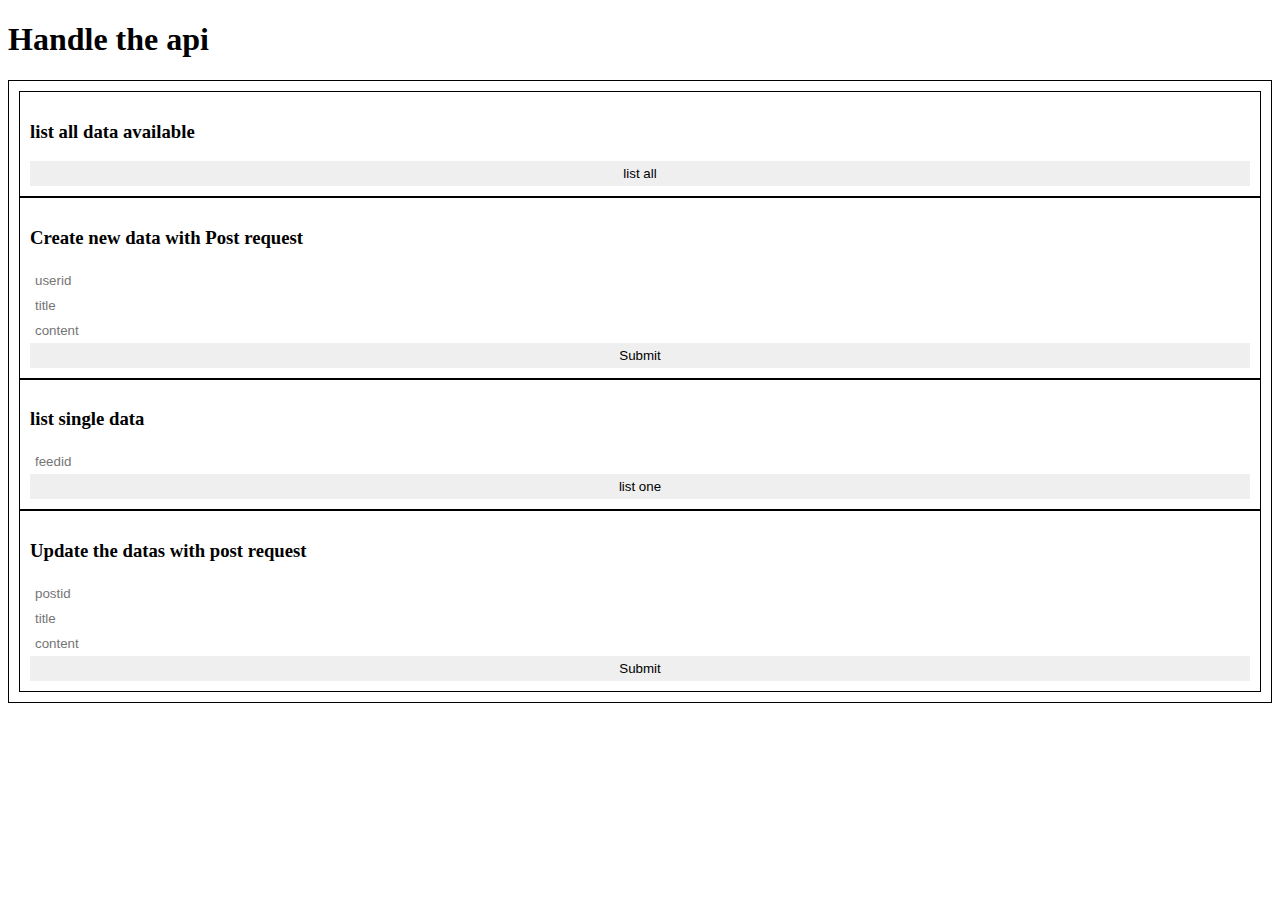
==== firstTestCase/jsclient/index.html @ bbb99ee3 "the beginning stage of the project  with newsfeed api handle with get post patch and delete /jsclien" ====
<!DOCTYPE html>
<html lang="en">

<head>
    <meta charset="UTF-8">
    <meta http-equiv="X-UA-Compatible" content="IE=edge">
    <meta name="viewport" content="width=device-width, initial-scale=1.0">
    <title>Js api handle</title>
    <link rel="stylesheet" href="cs/main.css">
</head>

<body>
    <h1>Handle the api </h1>
    <div class="container">
        <div class="listall">
            <h3>list all data available</h3>
            <button onclick="getAllData()">list all</button>
        </div>
        <div class="createdata">
            <h3>Create new data with Post request</h3>
            <input id="userid" type="text" placeholder="userid">
            <input id="title" type="text" placeholder="title">
            <input id="content" type="text" placeholder="content">
            <br>
            <button onclick="return create()">Submit</button>
        </div>
        <div class="list">
            <h3>list single data</h3>
            <input type="number" name="feedid" id="feedid" placeholder="feedid">
            <button onclick="getData()">list one</button>
        </div>
        <div class="createdata">
            <h3>Update the datas with post request</h3>
            <input id="postid" type="number" placeholder="postid">
            <input id="title" type="text" placeholder="title">
            <input id="content" type="text" placeholder="content">
            <br>
            <button onclick="update()">Submit</button>
        </div>

    </div>
    <script src="js/main.js"></script>
</body>

</html>
---- firstTestCase/jsclient/cs/main.css ----
div {
    border: 1px solid #000;
    padding: 10px;
}

input {
    width: 100%;
    padding: 5px;
    border: none;
    border-style: none;
}

button {
    width: 100%;
    padding: 5px;
    border: none;
    border-style: none;
    text-align: center;
}
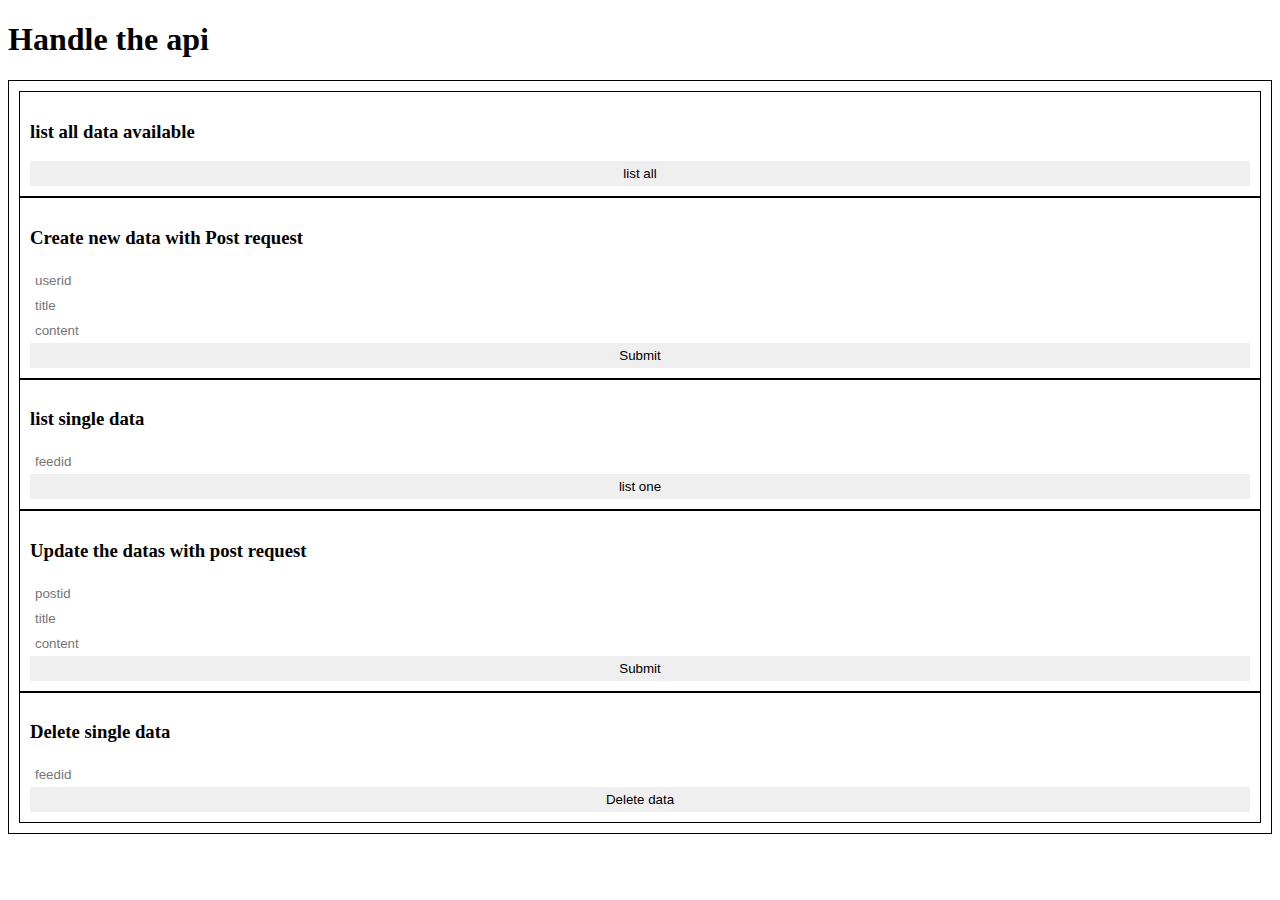
==== commit ea1d3c70: "add delete function in js client still stuck on patch" ====
--- a/firstTestCase/jsclient/index.html
+++ b/firstTestCase/jsclient/index.html
@@ -29,13 +29,18 @@
             <input type="number" name="feedid" id="feedid" placeholder="feedid">
             <button onclick="getData()">list one</button>
         </div>
-        <div class="createdata">
+        <div class="updatedata">
             <h3>Update the datas with post request</h3>
             <input id="postid" type="number" placeholder="postid">
             <input id="title" type="text" placeholder="title">
             <input id="content" type="text" placeholder="content">
             <br>
-            <button onclick="update()">Submit</button>
+            <button onclick="updatebyid()">Submit</button>
+        </div>
+        <div class="list">
+            <h3>Delete single data</h3>
+            <input type="number" name="deletefeedid" id="deletefeedid" placeholder="feedid">
+            <button onclick="deleteby()">Delete data</button>
         </div>
 
     </div>
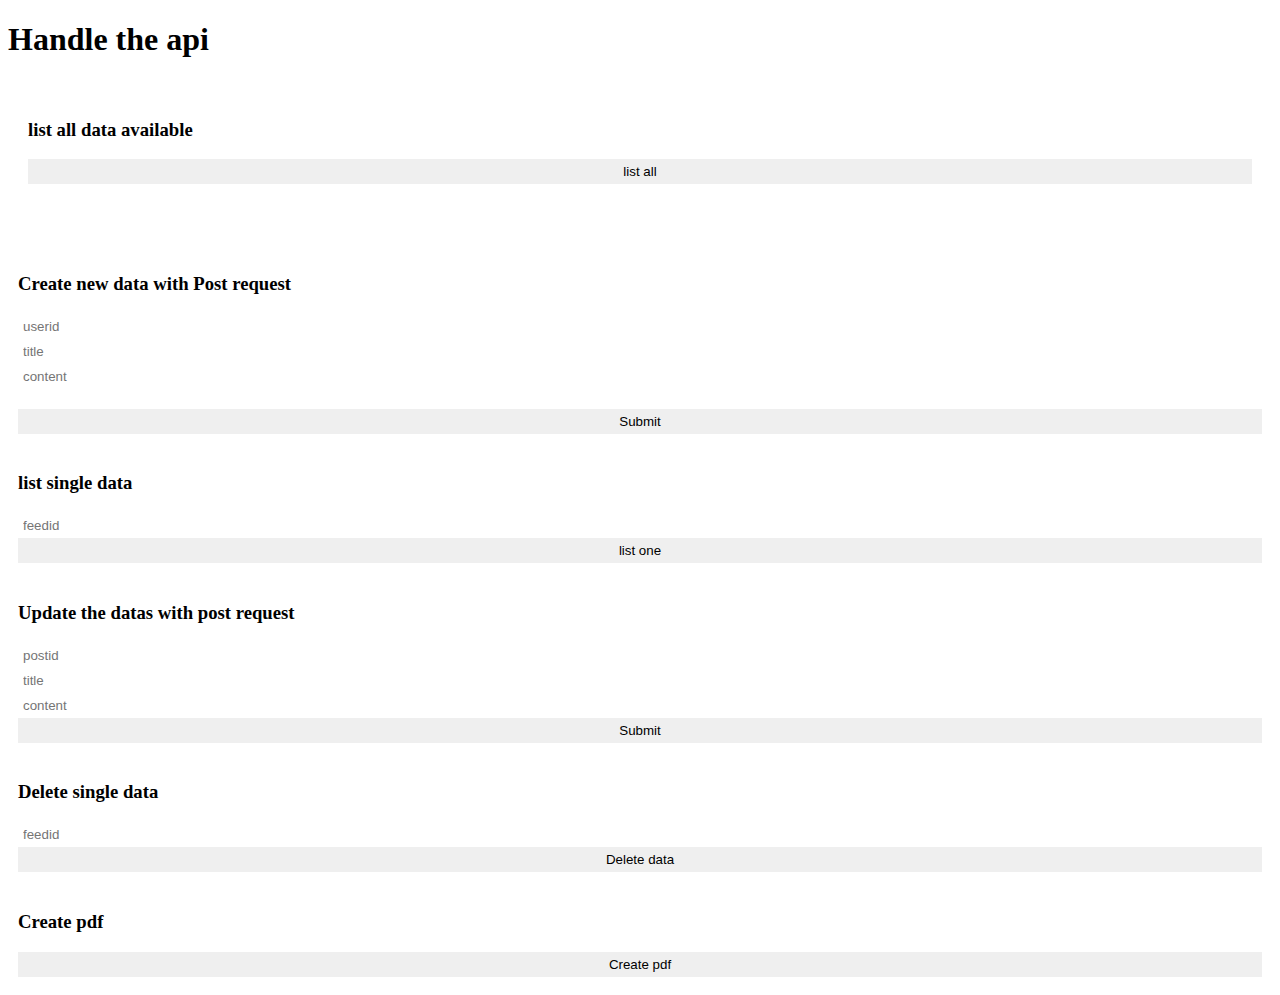
==== commit f916baaa: "the forms section updated and the users can create new rti form[pdf python script pending ]" ====
--- a/firstTestCase/jsclient/index.html
+++ b/firstTestCase/jsclient/index.html
@@ -15,33 +15,44 @@
         <div class="listall">
             <h3>list all data available</h3>
             <button onclick="getAllData()">list all</button>
+            <div class="contents">
+                <div id="myTable">
+                </div>
+            </div>
         </div>
-        <div class="createdata">
-            <h3>Create new data with Post request</h3>
-            <input id="userid" type="text" placeholder="userid">
-            <input id="title" type="text" placeholder="title">
-            <input id="content" type="text" placeholder="content">
-            <br>
-            <button onclick="return create()">Submit</button>
+    </div>
+    <div class="createdata">
+        <h3>Create new data with Post request</h3>
+        <input id="userid" type="text" placeholder="userid">
+        <input id="title" type="text" placeholder="title">
+        <input id="content" type="text" placeholder="content">
+        <br>
+        <div id="myTable">
         </div>
-        <div class="list">
-            <h3>list single data</h3>
-            <input type="number" name="feedid" id="feedid" placeholder="feedid">
-            <button onclick="getData()">list one</button>
-        </div>
-        <div class="updatedata">
-            <h3>Update the datas with post request</h3>
-            <input id="postid" type="number" placeholder="postid">
-            <input id="title" type="text" placeholder="title">
-            <input id="content" type="text" placeholder="content">
-            <br>
-            <button onclick="updatebyid()">Submit</button>
-        </div>
-        <div class="list">
-            <h3>Delete single data</h3>
-            <input type="number" name="deletefeedid" id="deletefeedid" placeholder="feedid">
-            <button onclick="deleteby()">Delete data</button>
-        </div>
+        <button onclick="return create()">Submit</button>
+    </div>
+    <div class="list">
+        <h3>list single data</h3>
+        <input type="number" name="feedid" id="feedid" placeholder="feedid">
+        <button onclick="getData()">list one</button>
+    </div>
+    <div class="updatedata">
+        <h3>Update the datas with post request</h3>
+        <input id="postid" type="number" placeholder="postid">
+        <input id="updatetitle" type="text" placeholder="title">
+        <input id="updatecontent" type="text" placeholder="content">
+        <br>
+        <button onclick="updatebyid()">Submit</button>
+    </div>
+    <div class="list">
+        <h3>Delete single data</h3>
+        <input type="number" name="deletefeedid" id="deletefeedid" placeholder="feedid">
+        <button onclick="deleteby()">Delete data</button>
+    </div>
+    <div class="createpdf">
+        <h3>Create pdf</h3>
+        <button onclick="createpdf()">Create pdf</button>
+    </div>
 
     </div>
     <script src="js/main.js"></script>
--- a/firstTestCase/jsclient/cs/main.css
+++ b/firstTestCase/jsclient/cs/main.css
@@ -1,5 +1,5 @@
 div {
-    border: 1px solid #000;
+    /* border: 1px solid #000; */
     padding: 10px;
 }
 
@@ -16,4 +16,20 @@
     border: none;
     border-style: none;
     text-align: center;
+}
+
+.title {
+    font-weight: 600;
+    display: block;
+    color: blue;
+}
+
+.content {
+    display: block;
+    text-decoration: solid;
+    color: chartreuse;
+}
+
+.product {
+    border: 1px solid rebeccapurple;
 }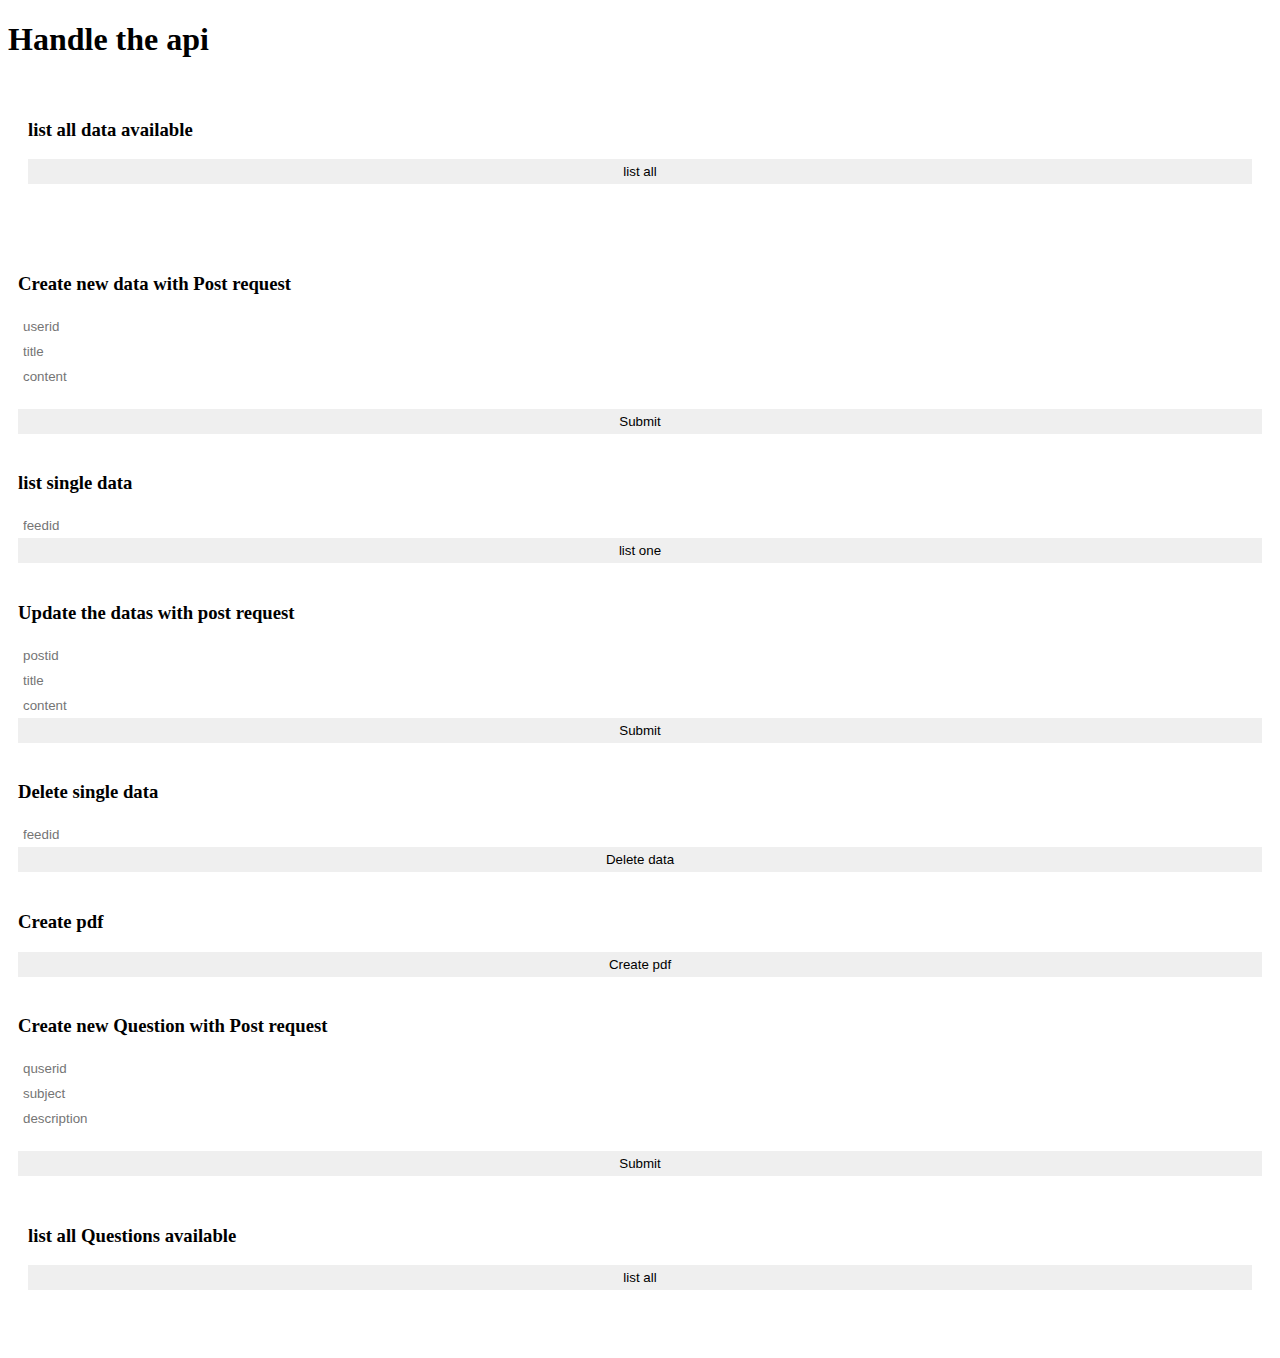
==== commit 99d965c4: "the form section completed successfully" ====
--- a/firstTestCase/jsclient/index.html
+++ b/firstTestCase/jsclient/index.html
@@ -53,7 +53,28 @@
         <h3>Create pdf</h3>
         <button onclick="createpdf()">Create pdf</button>
     </div>
+    <!-- create questions  -->
+    <div class="createdata">
+        <h3>Create new Question with Post request</h3>
+        <input id="quserid" type="text" placeholder="quserid">
+        <input id="subject" type="text" placeholder="subject">
+        <input id="description" type="text" placeholder="description">
+        <br>
+        <div id="myTable">
+        </div>
+        <button onclick="return createquestion()">Submit</button>
+    </div>
+    <!-- list all questions  -->
 
+    <div class="container">
+        <div class="listall">
+            <h3>list all Questions available</h3>
+            <button onclick="getAllquestions()">list all</button>
+            <div class="contents">
+                <div id="allquestions">
+                </div>
+            </div>
+        </div>
     </div>
     <script src="js/main.js"></script>
 </body>
